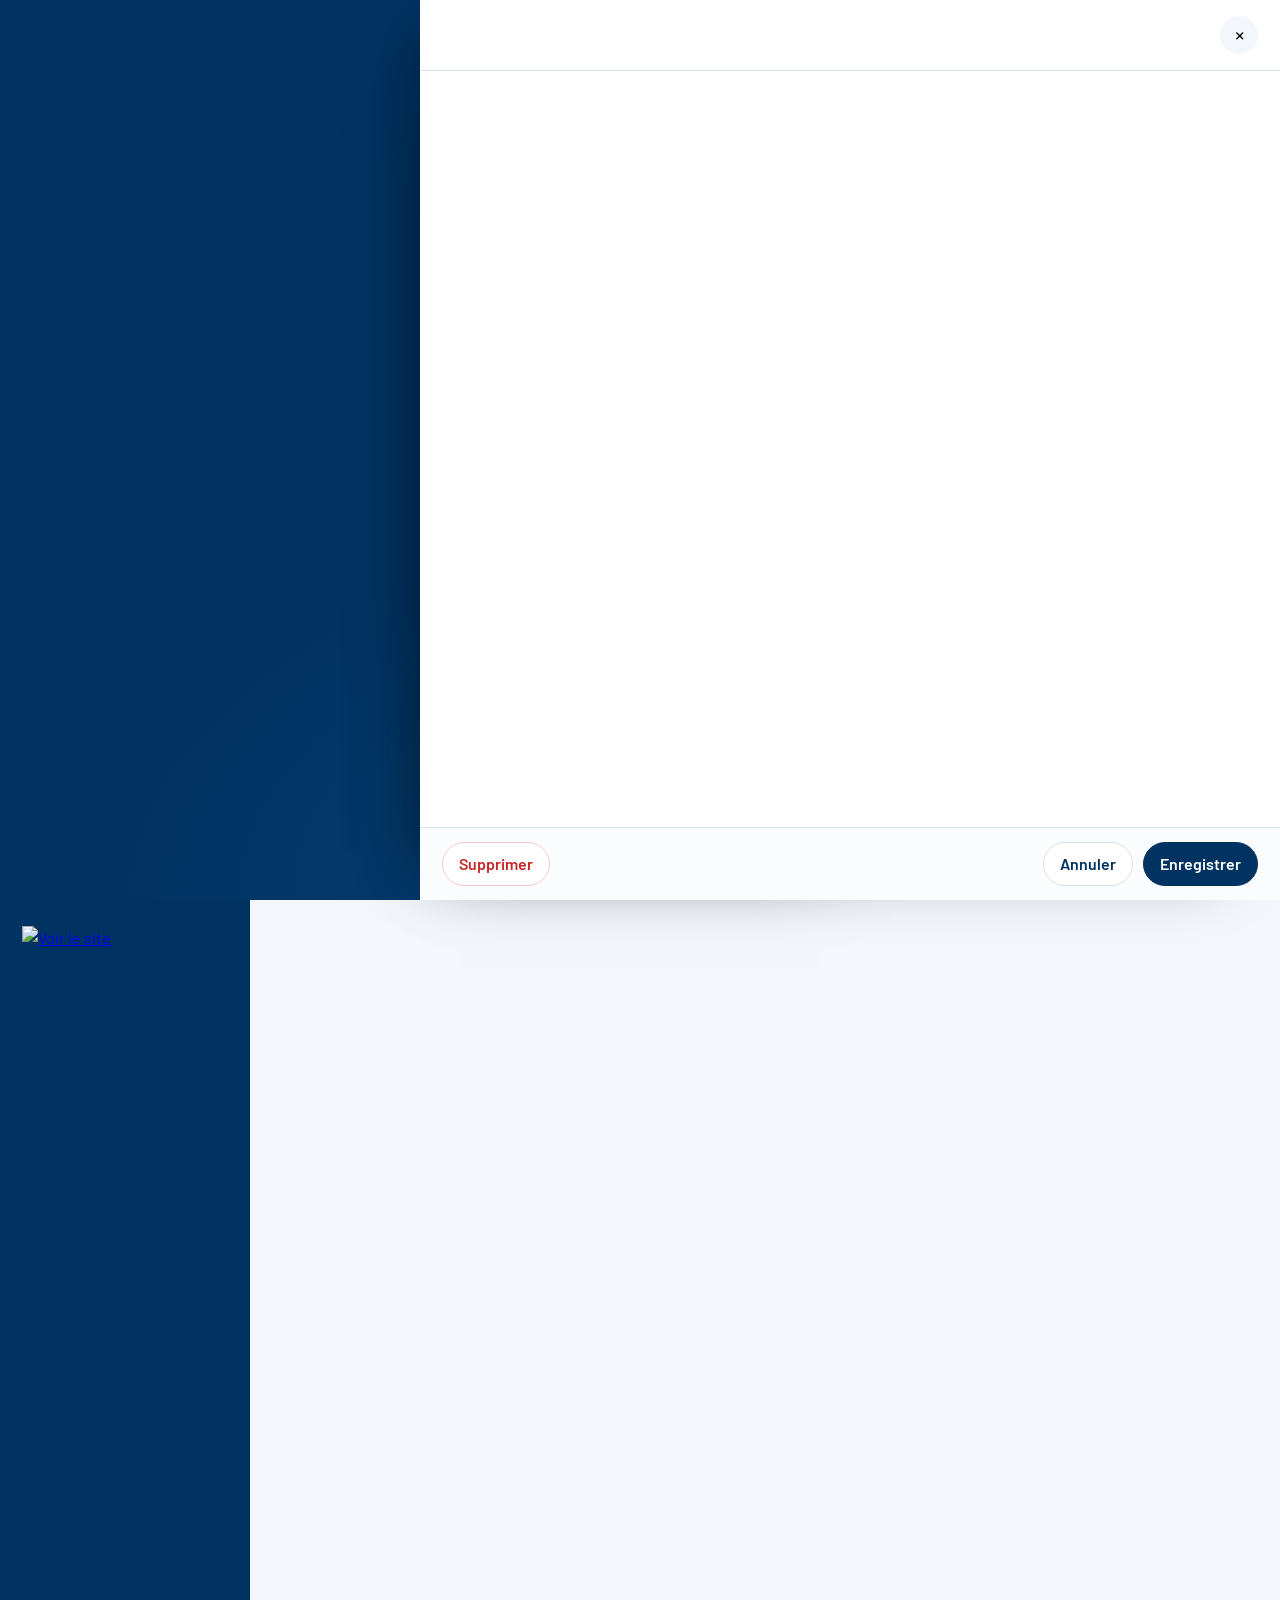
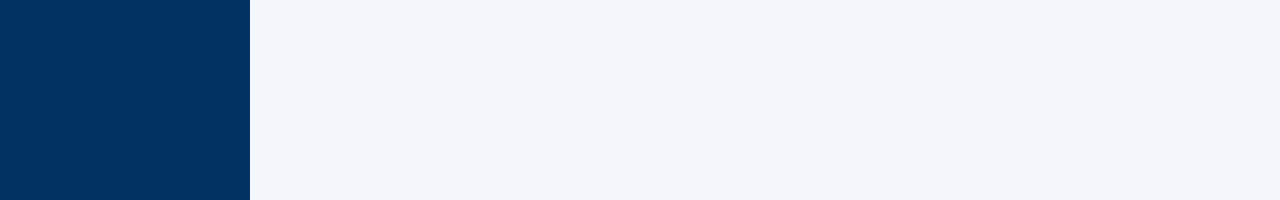
==== admin/index.html @ d475b445 "Nouveau site de la Ligue Centre-Val de Loire de Golf Site multi-pages (accueil animé, compétitions, " ====
<!doctype html>
<html lang="fr">
<head>
<meta charset="utf-8">
<meta name="viewport" content="width=device-width, initial-scale=1">
<meta name="robots" content="noindex, nofollow">
<title>Administration — Ligue Centre-Val de Loire de Golf</title>
<link rel="icon" href="../assets/img/favicon.svg" type="image/svg+xml">
<link rel="preconnect" href="https://fonts.googleapis.com"><link rel="preconnect" href="https://fonts.gstatic.com" crossorigin>
<link href="https://fonts.googleapis.com/css2?family=Barlow+Condensed:wght@600;700;800&family=Barlow:wght@400;500;600;700&display=swap" rel="stylesheet">
<link rel="stylesheet" href="admin.css">
</head>
<body>
<div id="app">
  <section class="login" id="login" hidden>
    <div class="login-card">
      <img src="https://kdcflcvufukagdjycwww.supabase.co/storage/v1/object/public/golfcentre-media/import/logo.png" alt="ffgolf — Ligue du Centre-Val de Loire" width="200">
      <h1>Espace administration</h1>
      <form id="login-form">
        <label for="l-email">E-mail</label>
        <input id="l-email" type="email" autocomplete="username" required>
        <label for="l-pass">Mot de passe</label>
        <input id="l-pass" type="password" autocomplete="current-password" required>
        <button class="a-btn primary" type="submit">Se connecter</button>
        <button class="a-link" type="button" id="forgot">Mot de passe oublié ?</button>
        <p class="a-msg" id="login-msg" aria-live="polite"></p>
      </form>
      <form id="reset-form" hidden>
        <p>Choisissez votre nouveau mot de passe.</p>
        <label for="r-pass">Nouveau mot de passe</label>
        <input id="r-pass" type="password" autocomplete="new-password" minlength="8" required>
        <button class="a-btn primary" type="submit">Enregistrer le mot de passe</button>
        <p class="a-msg" id="reset-msg" aria-live="polite"></p>
      </form>
      <a href="../index.html" class="a-link">← Retour au site</a>
    </div>
  </section>

  <section class="shell" id="shell" hidden>
    <aside class="side">
      <a href="../index.html" class="side-brand" target="_blank" rel="noopener"><img src="https://kdcflcvufukagdjycwww.supabase.co/storage/v1/object/public/golfcentre-media/import/logo-light.png" alt="Voir le site" width="160"></a>
      <nav id="side-nav" aria-label="Rubriques"></nav>
      <div class="side-foot"><span id="who"></span><button class="a-link light" id="logout" type="button">Se déconnecter</button></div>
    </aside>
    <main class="main" id="main" tabindex="-1"></main>
  </section>
</div>

<div class="drawer-bg" id="drawer-bg" hidden></div>
<aside class="editor" id="editor" hidden aria-labelledby="ed-title" role="dialog" aria-modal="true">
  <header class="ed-head"><h2 id="ed-title"></h2><button class="a-icon" id="ed-close" aria-label="Fermer">×</button></header>
  <form id="ed-form" class="ed-body"></form>
  <footer class="ed-foot">
    <button class="a-btn danger" type="button" id="ed-delete">Supprimer</button>
    <span class="grow"></span>
    <button class="a-btn" type="button" id="ed-cancel">Annuler</button>
    <button class="a-btn primary" type="submit" form="ed-form" id="ed-save">Enregistrer</button>
  </footer>
</aside>
<div class="toast" id="toast" role="status" aria-live="polite" hidden></div>

<script src="https://cdn.jsdelivr.net/npm/@supabase/supabase-js@2/dist/umd/supabase.min.js"></script>
<script src="../assets/js/config.js"></script>
<script src="admin.js"></script>
</body>
</html>
---- admin/admin.css ----
:root { --navy: #003362; --deep: #06213D; --sky: #00AFE9; --sky-ink: #0079A8; --gold: #F2CD5C; --paper: #F3F7FB; --line: #D6E2EE; --muted: #536A82; --ink: #06213D; --red: #C62828; --ok: #1C7A4E; --display: 'Barlow Condensed', sans-serif; --text: 'Barlow', system-ui, sans-serif; }
* { box-sizing: border-box; }
body { margin: 0; font: 16px/1.5 var(--text); color: var(--ink); background: var(--paper); }
h1, h2, h3 { font-family: var(--display); color: var(--navy); line-height: 1.05; margin: 0 0 .4em; }
button { font: inherit; }
:focus-visible { outline: 3px solid var(--gold); outline-offset: 2px; }
input, select, textarea { font: inherit; width: 100%; padding: 10px 12px; border: 1.5px solid var(--line); border-radius: 8px; background: #fff; color: var(--ink); }
input:focus, select:focus, textarea:focus { outline: none; border-color: var(--sky); box-shadow: 0 0 0 3px rgba(0,175,233,.18); }
label { font-weight: 600; font-size: .9rem; color: var(--muted); display: block; margin-bottom: 4px; }
.a-btn { display: inline-flex; align-items: center; gap: 6px; padding: 9px 16px; border-radius: 999px; border: 1.5px solid var(--line); background: #fff; color: var(--navy); font-weight: 600; cursor: pointer; text-decoration: none; }
.a-btn:hover { border-color: var(--navy); }
.a-btn.primary { background: var(--navy); border-color: var(--navy); color: #fff; }
.a-btn.primary:hover { background: #0A4479; }
.a-btn.gold { background: var(--gold); border-color: var(--gold); color: var(--deep); }
.a-btn.danger { color: var(--red); border-color: #F1C9C9; }
.a-btn.danger:hover { background: var(--red); color: #fff; border-color: var(--red); }
.a-btn.sm { padding: 5px 11px; font-size: .88rem; }
.a-btn[disabled] { opacity: .5; cursor: wait; }
.a-link { background: none; border: 0; color: var(--sky-ink); cursor: pointer; padding: 6px 0; text-decoration: underline; text-underline-offset: 3px; }
.a-link.light { color: #BFE0F2; }
.a-icon { width: 38px; height: 38px; border-radius: 50%; border: 0; background: var(--paper); font-size: 1.4rem; cursor: pointer; }
.a-msg { min-height: 1.4em; font-weight: 600; margin: 8px 0 0; }
.a-msg.err { color: var(--red); } .a-msg.ok { color: var(--ok); }

.login { min-height: 100vh; display: grid; place-items: center; padding: 20px; background: radial-gradient(120% 80% at 80% 100%, #0A4479, var(--navy) 60%); }
.login-card { width: min(420px, 100%); background: #fff; border-radius: 22px; padding: 34px; box-shadow: 0 40px 80px -30px rgba(0,0,0,.5); }
.login-card img { margin: 0 auto 18px; display: block; }
.login-card h1 { font-size: 2rem; text-align: center; margin-bottom: 20px; }
.login-card form { display: grid; gap: 8px; }
.login-card .a-btn.primary { justify-content: center; margin-top: 10px; padding: 12px; }

.shell { display: grid; grid-template-columns: 250px 1fr; min-height: 100vh; }
.side { background: var(--navy); color: #fff; display: flex; flex-direction: column; padding: 20px 14px; position: sticky; top: 0; height: 100vh; }
.side-brand { display: block; padding: 6px 8px 20px; }
.side nav { display: flex; flex-direction: column; gap: 2px; overflow-y: auto; flex: 1; }
.side nav button { display: flex; justify-content: space-between; align-items: center; text-align: left; padding: 10px 12px; border-radius: 10px; border: 0; background: transparent; color: #D7EFFA; cursor: pointer; font-weight: 600; }
.side nav button:hover { background: rgba(255,255,255,.08); color: #fff; }
.side nav button[aria-current="true"] { background: var(--gold); color: var(--deep); }
.side nav .badge { background: var(--sky); color: var(--deep); border-radius: 999px; padding: 0 8px; font-size: .8rem; }
.side-foot { border-top: 1px solid rgba(255,255,255,.12); padding-top: 14px; font-size: .85rem; color: #9FD7F0; display: grid; gap: 4px; word-break: break-all; }
.main { padding: 28px clamp(16px, 3vw, 40px) 80px; min-width: 0; }
.m-head { display: flex; flex-wrap: wrap; gap: 14px; align-items: end; justify-content: space-between; margin-bottom: 20px; }
.m-head h1 { font-size: 2.4rem; margin: 0; }
.m-head p { margin: 4px 0 0; color: var(--muted); }
.m-tools { display: flex; gap: 10px; flex-wrap: wrap; align-items: center; }
.m-tools input[type=search] { width: 260px; }
.m-tools select { width: auto; }
.card { background: #fff; border: 1px solid var(--line); border-radius: 14px; }
table.list { width: 100%; border-collapse: collapse; }
table.list th, table.list td { padding: 11px 14px; border-bottom: 1px solid var(--line); text-align: left; vertical-align: middle; font-size: .95rem; }
table.list th { font-size: .82rem; color: var(--muted); font-weight: 600; background: #FAFCFE; position: sticky; top: 0; }
table.list tr:last-child td { border-bottom: 0; }
table.list tbody tr { cursor: pointer; }
table.list tbody tr:hover { background: #F6FAFD; }
table.list .thumb { width: 54px; height: 40px; object-fit: cover; border-radius: 6px; background: var(--paper); display: block; }
.pill { display: inline-block; padding: 2px 9px; border-radius: 999px; font-size: .8rem; font-weight: 600; background: var(--paper); color: var(--navy); }
.pill.on { background: #E3F6EC; color: var(--ok); } .pill.off { background: #FDECEC; color: var(--red); } .pill.new { background: #FFF4D1; color: #8A6A00; }
.empty { padding: 40px; text-align: center; color: var(--muted); }
.table-wrap { overflow-x: auto; }

.drawer-bg { position: fixed; inset: 0; background: rgba(6,33,61,.45); z-index: 20; }
.editor { position: fixed; top: 0; right: 0; bottom: 0; width: min(860px, 100%); background: #fff; z-index: 21; display: flex; flex-direction: column; box-shadow: -30px 0 60px -30px rgba(0,0,0,.4); }
.ed-head { display: flex; justify-content: space-between; align-items: center; padding: 16px 22px; border-bottom: 1px solid var(--line); }
.ed-head h2 { margin: 0; font-size: 1.8rem; }
.ed-body { flex: 1; overflow-y: auto; padding: 22px; display: grid; grid-template-columns: 1fr 1fr; gap: 16px 18px; align-content: start; }
.ed-body .full { grid-column: 1 / -1; }
.ed-body .hint { font-size: .82rem; color: var(--muted); margin-top: 4px; }
.ed-foot { display: flex; gap: 10px; align-items: center; padding: 14px 22px; border-top: 1px solid var(--line); background: #FAFCFE; }
.ed-foot .grow { flex: 1; }
.check { display: flex; align-items: center; gap: 10px; font-weight: 600; color: var(--ink); }
.check input { width: 20px; height: 20px; }
.imgfield { display: flex; gap: 12px; align-items: center; }
.imgfield .prev { width: 120px; height: 80px; border-radius: 8px; background: var(--paper) center/cover no-repeat; border: 1px solid var(--line); flex: none; }
.imgfield .col { flex: 1; display: grid; gap: 6px; }
.rte { border: 1.5px solid var(--line); border-radius: 10px; overflow: hidden; }
.rte-bar { display: flex; flex-wrap: wrap; gap: 2px; padding: 6px; background: #FAFCFE; border-bottom: 1px solid var(--line); position: sticky; top: 0; z-index: 1; }
.rte-bar button { border: 0; background: transparent; padding: 6px 9px; border-radius: 6px; cursor: pointer; font-weight: 700; color: var(--navy); min-width: 34px; }
.rte-bar button:hover { background: var(--paper); }
.rte-bar button[aria-pressed="true"] { background: var(--navy); color: #fff; }
.rte-bar .sep { width: 1px; background: var(--line); margin: 4px 4px; }
.rte-area { min-height: 320px; max-height: 60vh; overflow-y: auto; padding: 16px 18px; outline: none; }
.rte-area img { max-width: 100%; height: auto; border-radius: 6px; }
.rte-area .pgrid { display: grid; grid-template-columns: repeat(auto-fill, minmax(140px, 1fr)); gap: 10px; }
.rte-area .pcard { border: 1px dashed var(--line); padding: 6px; border-radius: 8px; font-size: .88rem; }
.rte-area .gallery { display: grid; grid-template-columns: repeat(3, 1fr); gap: 6px; }
.rte-area figure { margin: 0 0 10px; }
.rte-area table { border-collapse: collapse; } .rte-area td, .rte-area th { border: 1px solid var(--line); padding: 4px 6px; }
.rte-src { width: 100%; min-height: 320px; max-height: 60vh; border: 0; border-radius: 0; font: 13px/1.5 ui-monospace, Menlo, monospace; padding: 14px; }
.toast { position: fixed; bottom: 24px; left: 50%; transform: translateX(-50%); background: var(--deep); color: #fff; padding: 12px 20px; border-radius: 999px; z-index: 40; font-weight: 600; box-shadow: 0 20px 40px -20px rgba(0,0,0,.5); }
.toast.err { background: var(--red); }
.grid-photos { display: grid; grid-template-columns: repeat(auto-fill, minmax(150px, 1fr)); gap: 10px; padding: 14px; }
.grid-photos figure { margin: 0; position: relative; }
.grid-photos img { width: 100%; aspect-ratio: 4/3; object-fit: cover; border-radius: 8px; display: block; }
.grid-photos button { position: absolute; top: 6px; right: 6px; }
.album-block { margin-bottom: 18px; }
.album-block summary { padding: 14px 16px; cursor: pointer; font-weight: 700; display: flex; justify-content: space-between; gap: 10px; }
.settings-grid { display: grid; gap: 20px; }
.settings-grid .card { padding: 20px; }
.settings-grid .card h2 { font-size: 1.6rem; }
.form-grid { display: grid; grid-template-columns: 1fr 1fr; gap: 14px 18px; }
.form-grid .full { grid-column: 1 / -1; }
.msg-item { padding: 16px 18px; border-bottom: 1px solid var(--line); }
.msg-item:last-child { border-bottom: 0; }
.msg-item header { display: flex; justify-content: space-between; gap: 12px; flex-wrap: wrap; margin-bottom: 6px; }
.msg-item p { white-space: pre-wrap; margin: 6px 0 10px; }
.stats { display: grid; grid-template-columns: repeat(auto-fill, minmax(190px, 1fr)); gap: 14px; margin-bottom: 26px; }
.stat { padding: 18px; }
.stat b { display: block; font-family: var(--display); font-size: 2.6rem; color: var(--navy); line-height: 1; }
.stat span { color: var(--muted); font-size: .92rem; }
@media (max-width: 860px) {
  .shell { grid-template-columns: 1fr; }
  .side { position: static; height: auto; }
  .side nav { flex-direction: row; overflow-x: auto; }
  .side nav button { white-space: nowrap; }
  .ed-body, .form-grid { grid-template-columns: 1fr; }
}
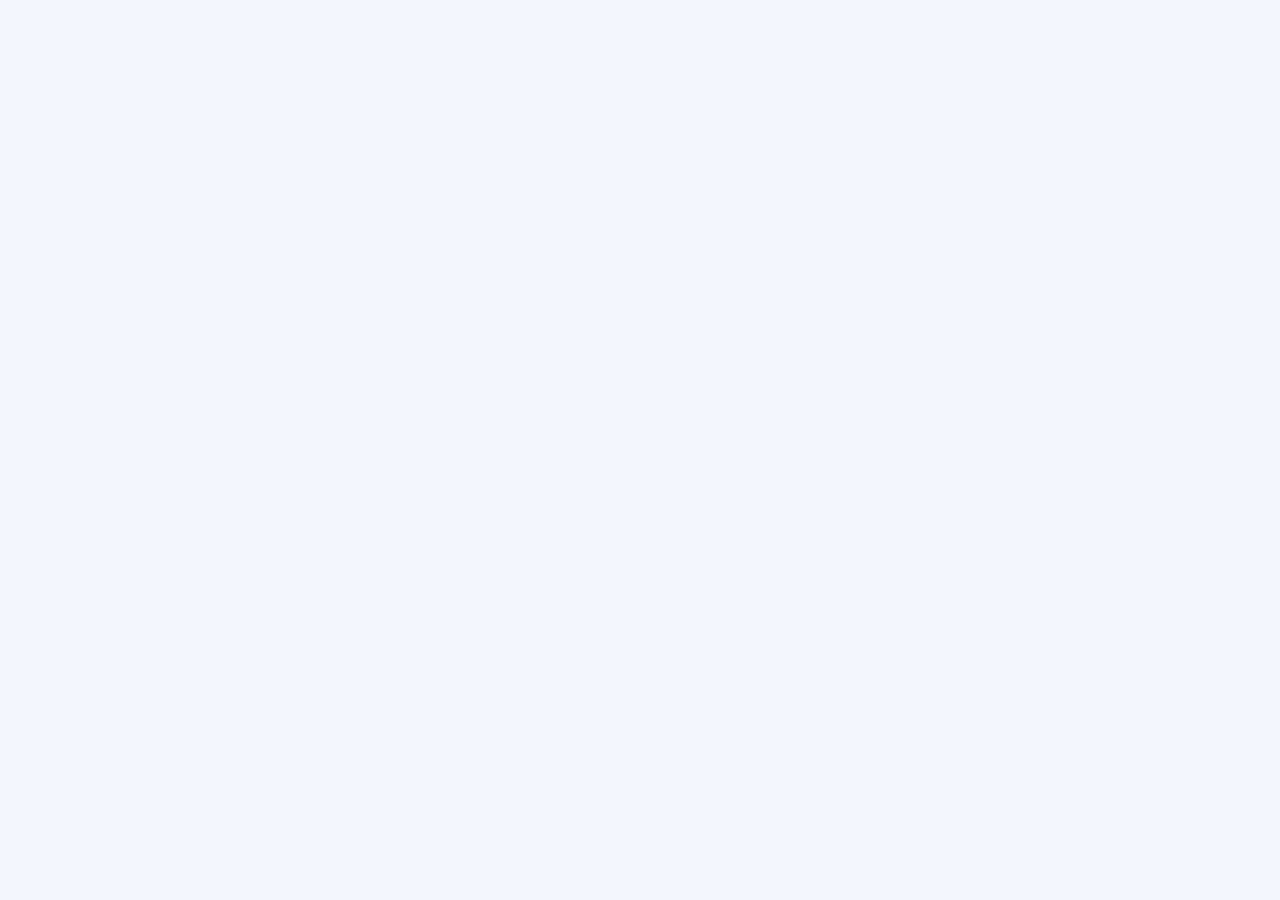
==== commit bc5b8000: "Versionnage des CSS/JS pour éviter les caches périmés Co-Authored-By: Claude Opus 5.5 <noreply@anthr" ====
--- a/admin/index.html
+++ b/admin/index.html
@@ -8,7 +8,7 @@
 <link rel="icon" href="../assets/img/favicon.svg" type="image/svg+xml">
 <link rel="preconnect" href="https://fonts.googleapis.com"><link rel="preconnect" href="https://fonts.gstatic.com" crossorigin>
 <link href="https://fonts.googleapis.com/css2?family=Barlow+Condensed:wght@600;700;800&family=Barlow:wght@400;500;600;700&display=swap" rel="stylesheet">
-<link rel="stylesheet" href="admin.css">
+<link rel="stylesheet" href="admin.css?v=202610131630">
 </head>
 <body>
 <div id="app">
@@ -60,7 +60,7 @@
 <div class="toast" id="toast" role="status" aria-live="polite" hidden></div>
 
 <script src="https://cdn.jsdelivr.net/npm/@supabase/supabase-js@2/dist/umd/supabase.min.js"></script>
-<script src="../assets/js/config.js"></script>
-<script src="admin.js"></script>
+<script src="../assets/js/config.js?v=202610131630"></script>
+<script src="admin.js?v=202610131630"></script>
 </body>
 </html>
--- a/admin/admin.css
+++ b/admin/admin.css
@@ -1,4 +1,5 @@
 :root { --navy: #003362; --deep: #06213D; --sky: #00AFE9; --sky-ink: #0079A8; --gold: #F2CD5C; --paper: #F3F7FB; --line: #D6E2EE; --muted: #536A82; --ink: #06213D; --red: #C62828; --ok: #1C7A4E; --display: 'Barlow Condensed', sans-serif; --text: 'Barlow', system-ui, sans-serif; }
+[hidden] { display: none !important; }
 * { box-sizing: border-box; }
 body { margin: 0; font: 16px/1.5 var(--text); color: var(--ink); background: var(--paper); }
 h1, h2, h3 { font-family: var(--display); color: var(--navy); line-height: 1.05; margin: 0 0 .4em; }
